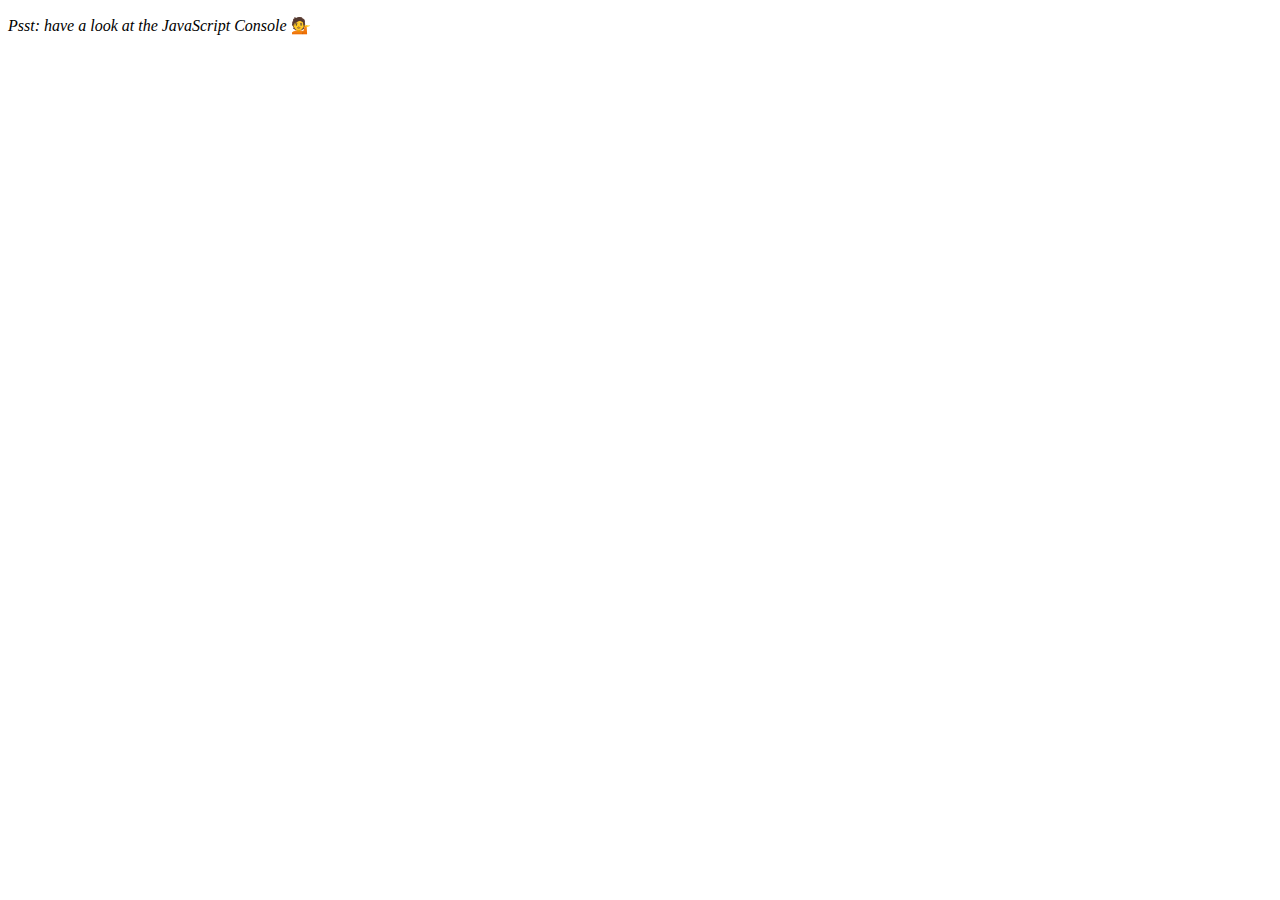
==== 04 - Array Cardio Day 1/index-START.html @ 1474450f "Add 04-Array Cardio day1" ====
<!DOCTYPE html>
<html lang="en">
<head>
  <meta charset="UTF-8">
  <title>Array Cardio 💪</title>
  <link rel="icon" href="https://fav.farm/🔥" />
</head>
<body>
  <p><em>Psst: have a look at the JavaScript Console</em> 💁</p>
  <script>
    // Get your shorts on - this is an array workout!
    // ## Array Cardio Day 1

    // Some data we can work with

    const inventors = [
      { first: 'Albert', last: 'Einstein', year: 1879, passed: 1955 },
      { first: 'Isaac', last: 'Newton', year: 1643, passed: 1727 },
      { first: 'Galileo', last: 'Galilei', year: 1564, passed: 1642 },
      { first: 'Marie', last: 'Curie', year: 1867, passed: 1934 },
      { first: 'Johannes', last: 'Kepler', year: 1571, passed: 1630 },
      { first: 'Nicolaus', last: 'Copernicus', year: 1473, passed: 1543 },
      { first: 'Max', last: 'Planck', year: 1858, passed: 1947 },
      { first: 'Katherine', last: 'Blodgett', year: 1898, passed: 1979 },
      { first: 'Ada', last: 'Lovelace', year: 1815, passed: 1852 },
      { first: 'Sarah E.', last: 'Goode', year: 1855, passed: 1905 },
      { first: 'Lise', last: 'Meitner', year: 1878, passed: 1968 },
      { first: 'Hanna', last: 'Hammarström', year: 1829, passed: 1909 }
    ];

    const people = [
      'Bernhard, Sandra', 'Bethea, Erin', 'Becker, Carl', 'Bentsen, Lloyd', 'Beckett, Samuel', 'Blake, William', 'Berger, Ric', 'Beddoes, Mick', 'Beethoven, Ludwig',
      'Belloc, Hilaire', 'Begin, Menachem', 'Bellow, Saul', 'Benchley, Robert', 'Blair, Robert', 'Benenson, Peter', 'Benjamin, Walter', 'Berlin, Irving',
      'Benn, Tony', 'Benson, Leana', 'Bent, Silas', 'Berle, Milton', 'Berry, Halle', 'Biko, Steve', 'Beck, Glenn', 'Bergman, Ingmar', 'Black, Elk', 'Berio, Luciano',
      'Berne, Eric', 'Berra, Yogi', 'Berry, Wendell', 'Bevan, Aneurin', 'Ben-Gurion, David', 'Bevel, Ken', 'Biden, Joseph', 'Bennington, Chester', 'Bierce, Ambrose',
      'Billings, Josh', 'Birrell, Augustine', 'Blair, Tony', 'Beecher, Henry', 'Biondo, Frank'
    ];
    
    // Array.prototype.filter()
    // 1. Filter the list of inventors for those who were born in the 1500's
    const fifteen = inventors.filter(function(inventor){
      if(inventor.year >= 1500 && inventor.year < 1600){
        return true;
      }
    });

    console.log(fifteen);
    // Array.prototype.map()
    // 2. Give us an array of the inventors first and last names
    const name = inventors.map( inventor => [inventor.first, inventor.last]
    );
    console.log(name);

    // Array.prototype.sort()
    // 3. Sort the inventors by birthdate, oldest to youngest
    const sortedList = inventors.sort( (a,b) => a.year-b.year );
    console.log(sortedList);


    // Array.prototype.reduce()
    // 4. How many years did all the inventors live all together?
    

    // 5. Sort the inventors by years lived

    // 6. create a list of Boulevards in Paris that contain 'de' anywhere in the name
    // https://en.wikipedia.org/wiki/Category:Boulevards_in_Paris


    // 7. sort Exercise
    // Sort the people alphabetically by last name

    // 8. Reduce Exercise
    // Sum up the instances of each of these
    const data = ['car', 'car', 'truck', 'truck', 'bike', 'walk', 'car', 'van', 'bike', 'walk', 'car', 'van', 'car', 'truck' ];

  </script>
</body>
</html>
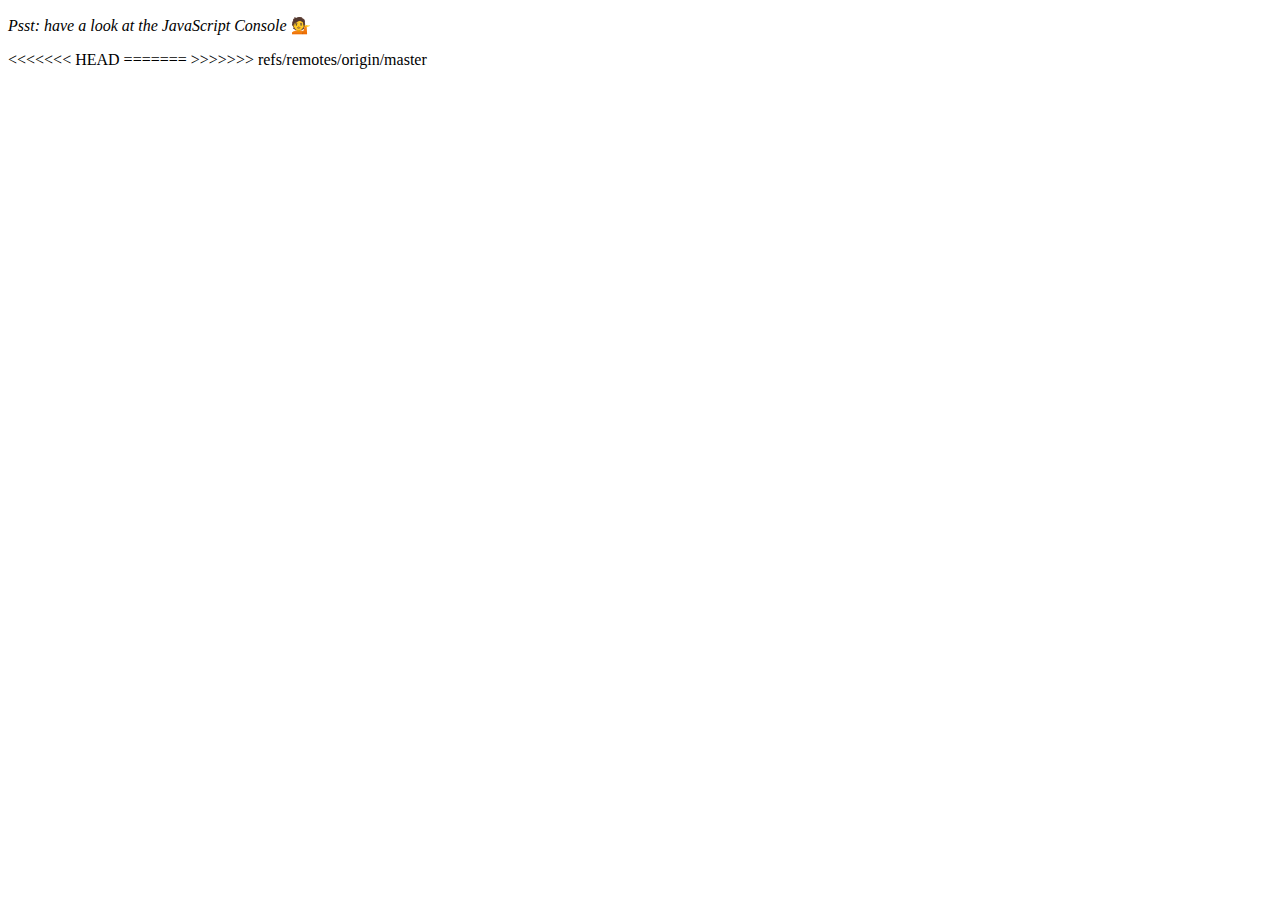
==== commit 943bea85: "update day4 array cardio" ====
--- a/04 - Array Cardio Day 1/index-START.html
+++ b/04 - Array Cardio Day 1/index-START.html
@@ -59,21 +59,52 @@
 
     // Array.prototype.reduce()
     // 4. How many years did all the inventors live all together?
-    
+    const allTheYears = inventors.reduce((accumulator, inventor) => accumulator + (inventor.passed - inventor.year), 0);
+
+    console.log(allTheYears);
 
     // 5. Sort the inventors by years lived
 
+    const sortedList2 = inventors.sort((a,b) => (a.passed-a.year)-(b.passed-b.year));
+
+    console.log(sortedList2);
+
     // 6. create a list of Boulevards in Paris that contain 'de' anywhere in the name
     // https://en.wikipedia.org/wiki/Category:Boulevards_in_Paris
-
+    
+    const category = document.querySelector(`.mw-category`);
+    const links = Array.from(category.querySelectorAll(`a`));
+    const de = links
+      .map(link => link.textContent)
+      .filter(name => name.includes('de'));
 
     // 7. sort Exercise
     // Sort the people alphabetically by last name
+    const sortedList3 = people.sort((lastOne, nextOne)=>{
+      const [aFirst, aLast] = lastOne.split(',');
+      const [bFirst, bLast] = lastOne.split(',');
 
+      return aLast > bLast ? -1:1;
+    })
+    console.log(sortedList3);
+    
     // 8. Reduce Exercise
     // Sum up the instances of each of these
     const data = ['car', 'car', 'truck', 'truck', 'bike', 'walk', 'car', 'van', 'bike', 'walk', 'car', 'van', 'car', 'truck' ];
+    const types = data.reduce(function(obj, item){
+      if(!obj[item]){
+        obj[item] = 0;
+      }
+      obj[item]++;
+      return obj;
+    },
+    {})
 
+    console.log(types);
   </script>
 </body>
 </html>
+<<<<<<< HEAD
+=======
+
+>>>>>>> refs/remotes/origin/master
